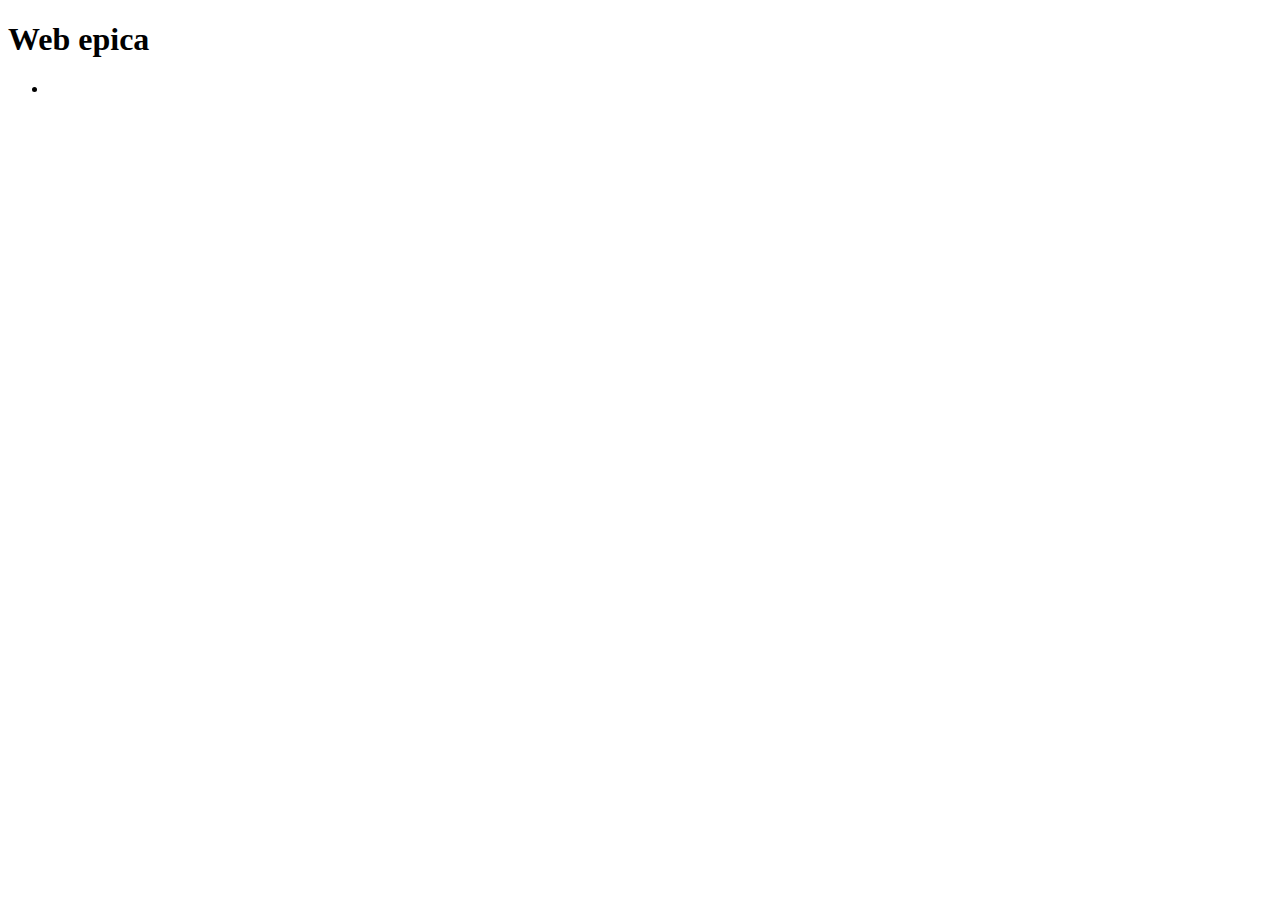
==== Pagina_de_inicio/index.html @ 14b49872 "s" ====
<!DOCTYPE html>
<html lang="en">
<head>
    <meta charset="UTF-8">
    <meta name="viewport" content="width=device-width, initial-scale=1.0">
    <title>Document</title>
</head>
<body>
    <h1>Web epica</h1>
    <nav>
        <ul>
            <li><a href=/home/opg/Escritorio/Chamba/Formulario/Registre.html</a></li>
        </ul>
    </nav>
</body>
</html>
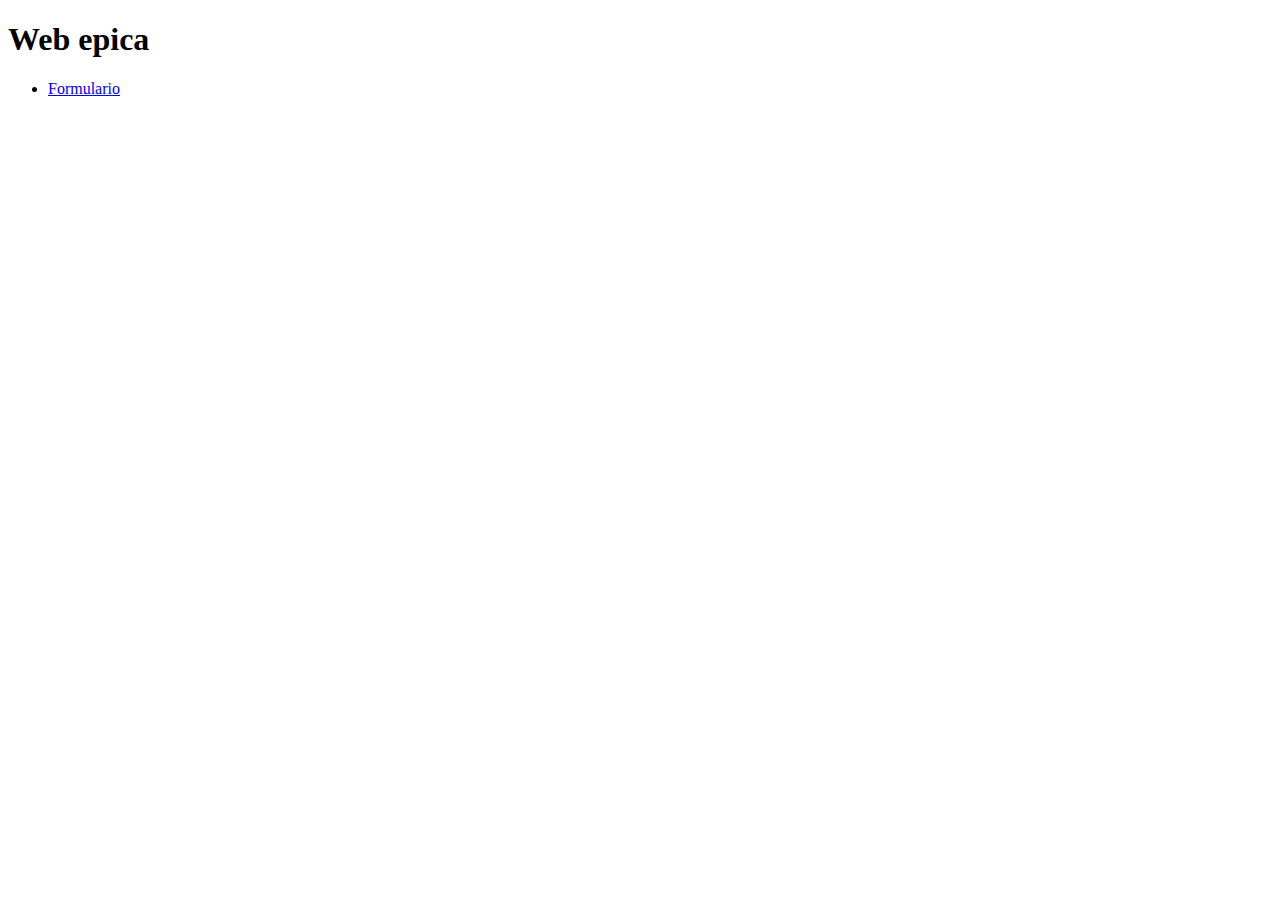
==== commit 0d872472: "s" ====
--- a/Pagina_de_inicio/index.html
+++ b/Pagina_de_inicio/index.html
@@ -6,11 +6,14 @@
     <title>Document</title>
 </head>
 <body>
+
+    <header>
     <h1>Web epica</h1>
     <nav>
         <ul>
-            <li><a href=/home/opg/Escritorio/Chamba/Formulario/Registre.html</a></li>
+            <li><a href="/home/opg/Escritorio/Chamba/Formulario/Registre.html">Formulario</a></li>
         </ul>
     </nav>
+    </header>
 </body>
 </html>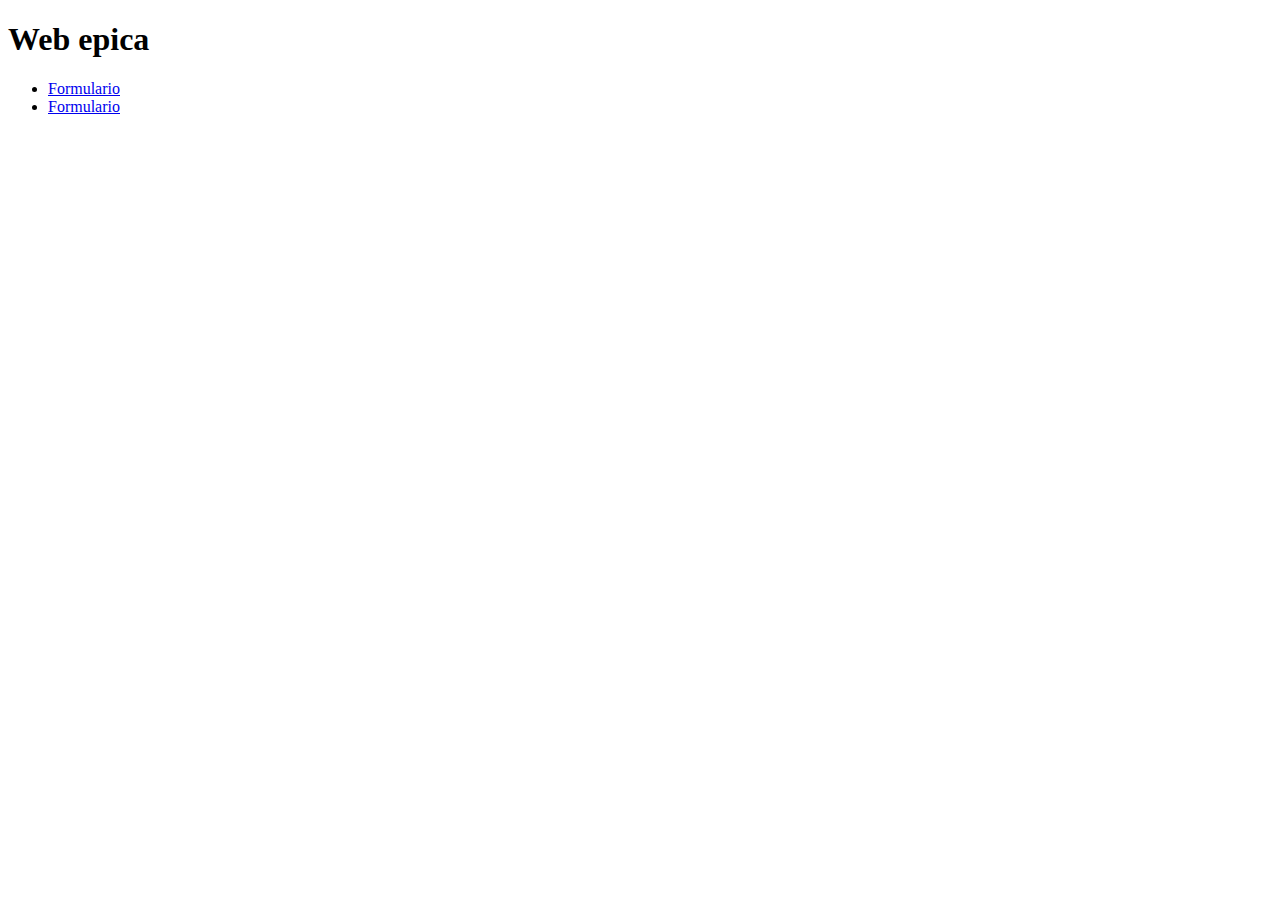
==== commit b927f783: "s" ====
--- a/Pagina_de_inicio/index.html
+++ b/Pagina_de_inicio/index.html
@@ -12,6 +12,7 @@
     <nav>
         <ul>
             <li><a href="/home/opg/Escritorio/Chamba/Formulario/Registre.html">Formulario</a></li>
+            <li><a href="/home/opg/Escritorio/Chamba/horario/index.html">Formulario</a></li>
         </ul>
     </nav>
     </header>
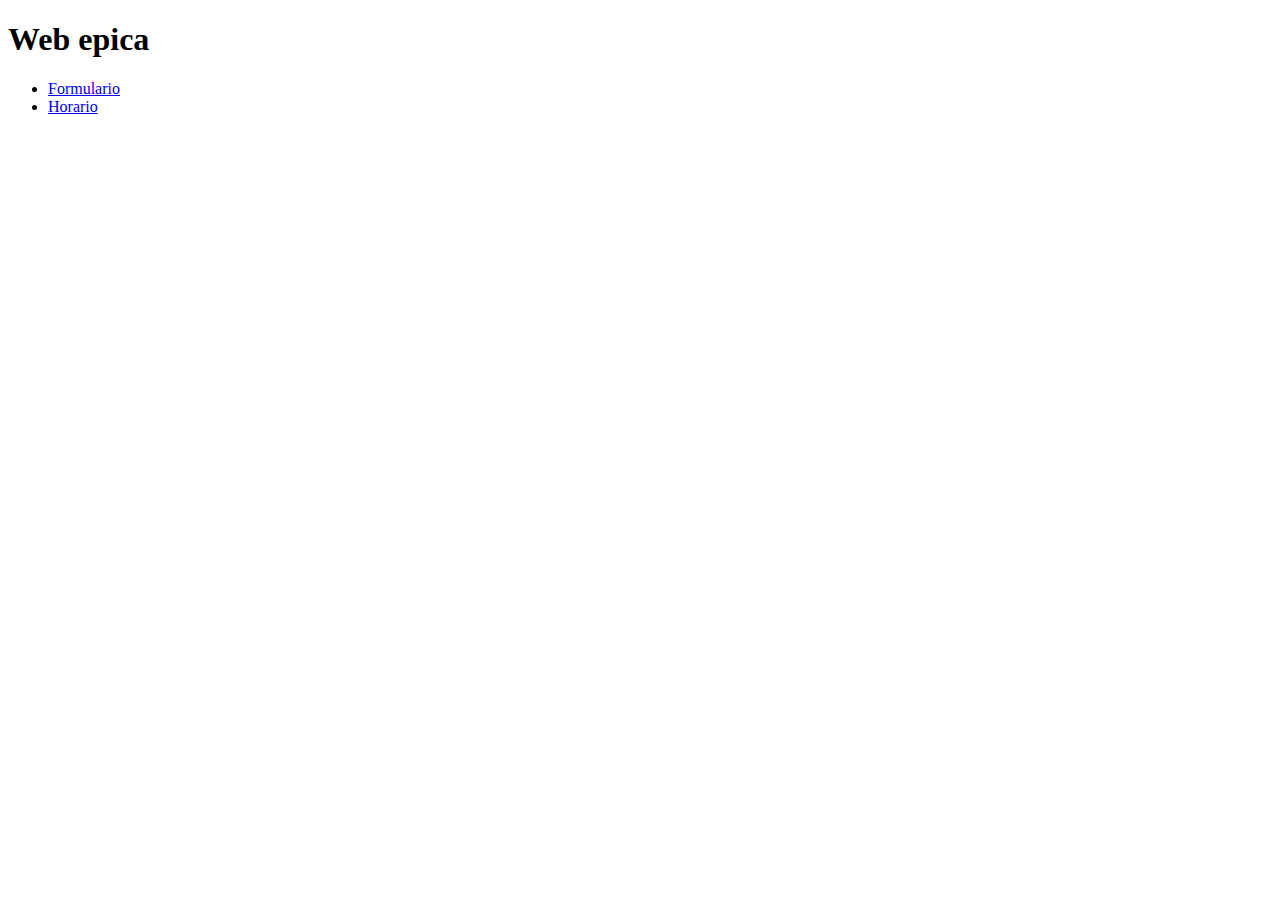
==== commit d1586dfb: "s" ====
--- a/Pagina_de_inicio/index.html
+++ b/Pagina_de_inicio/index.html
@@ -12,7 +12,7 @@
     <nav>
         <ul>
             <li><a href="/home/opg/Escritorio/Chamba/Formulario/Registre.html">Formulario</a></li>
-            <li><a href="/home/opg/Escritorio/Chamba/horario/index.html">Formulario</a></li>
+            <li><a href="/home/opg/Escritorio/Chamba/horario/index.html">Horario</a></li>
         </ul>
     </nav>
     </header>
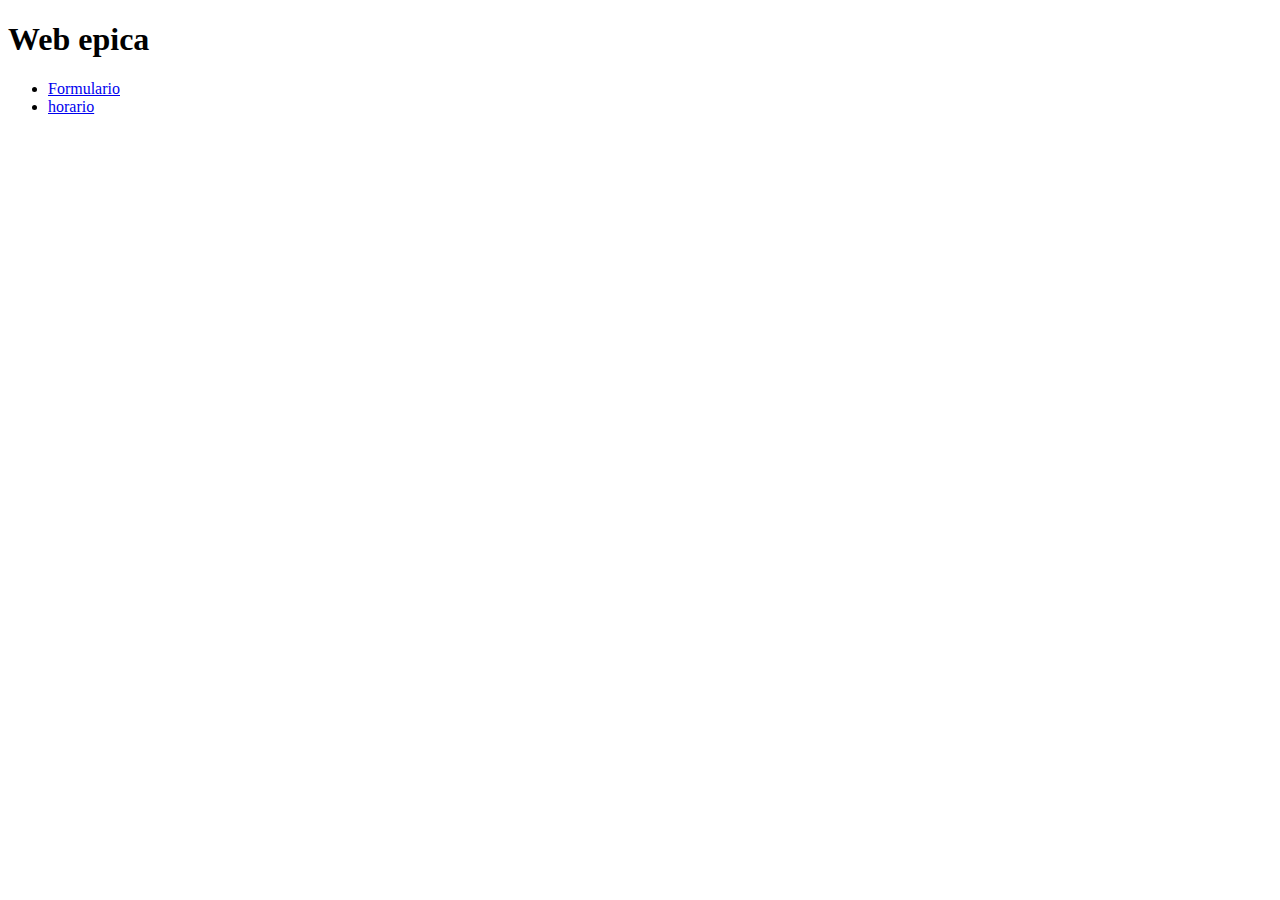
==== commit 7c072cec: "sas" ====
--- a/Pagina_de_inicio/index.html
+++ b/Pagina_de_inicio/index.html
@@ -12,7 +12,7 @@
     <nav>
         <ul>
             <li><a href="/home/opg/Escritorio/Chamba/Formulario/Registre.html">Formulario</a></li>
-            <li><a href="/home/opg/Escritorio/Chamba/horario/index.html">Horario</a></li>
+            <li><a href="/home/opg/Escritorio/Chamba/horario/index.html">horario</a></li>
         </ul>
     </nav>
     </header>
